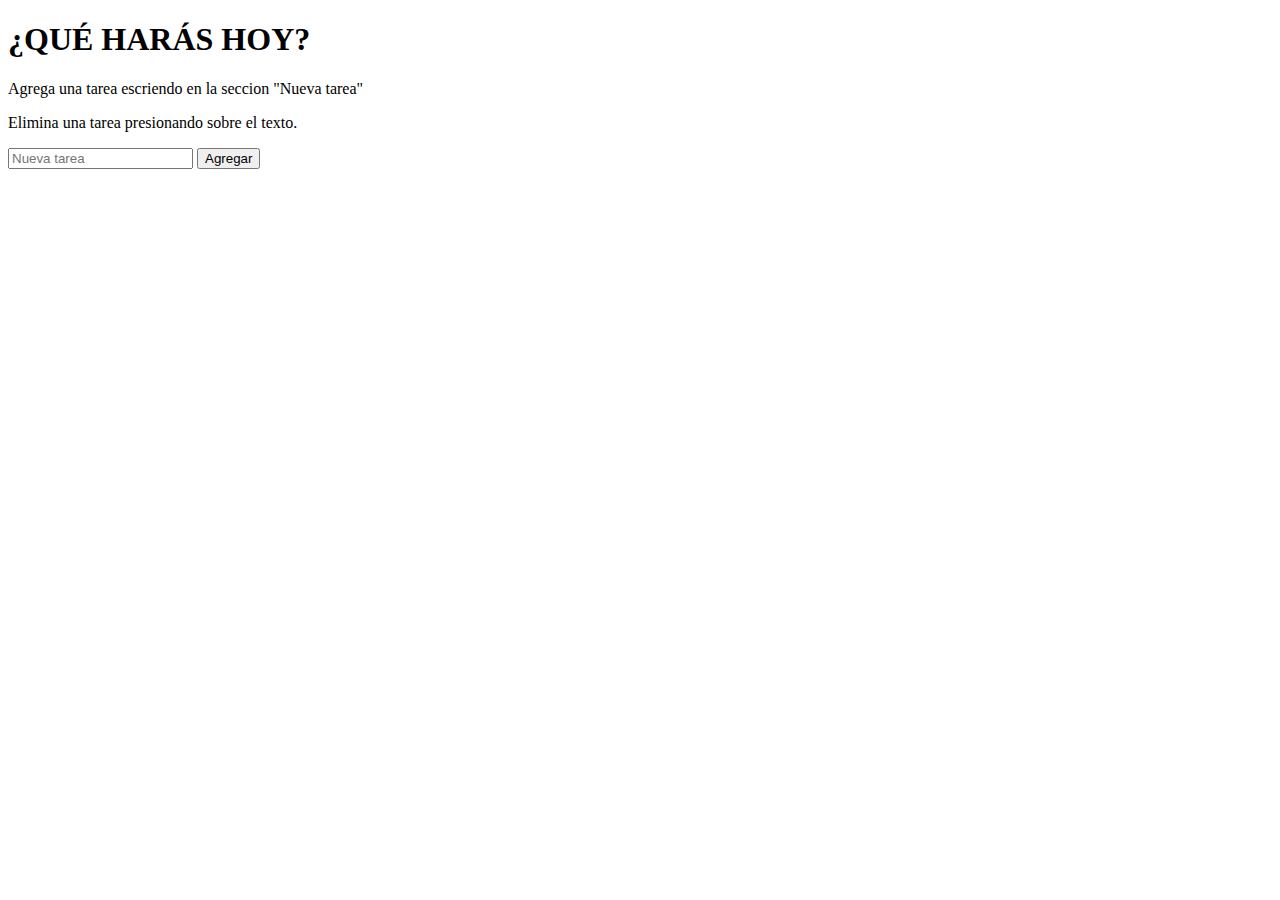
==== index.html @ b6a769a4 "Rename index_014718.html to index.html" ====
<!DOCTYPE html>
<html>
    <head>
        <meta charset = "UTF-8">
        <title> TO-DO LIST</title>
        <link rel = "stylesheet" href="style.css">
    </head>
    <body>
        <h1> ¿QUÉ HARÁS HOY?</h1>
        <div id = elementos> <!--Elementos que forman la pagina-->
            <div class = "indicaciones">
                <p id = "primero">Agrega una tarea escriendo en la seccion "Nueva tarea"</p>
                <p id = "segundo">Elimina una tarea presionando sobre el texto.</p>
            </div>
            
            <div class = "seccionInput">
                 <input id = "input" placeholder = "Nueva tarea">
                 <button id = "entrada">Agregar</button>
            </div>
            
            <div class ="tareas">
                <ul id = "lista"></ul>
            </div>
        <!--ul es la lista desordenada de elementos li-->
        <!--li hace referencia a los elementos de la lista-->
        </div>
    </body>
    <script src="script.js"></script>
</html>
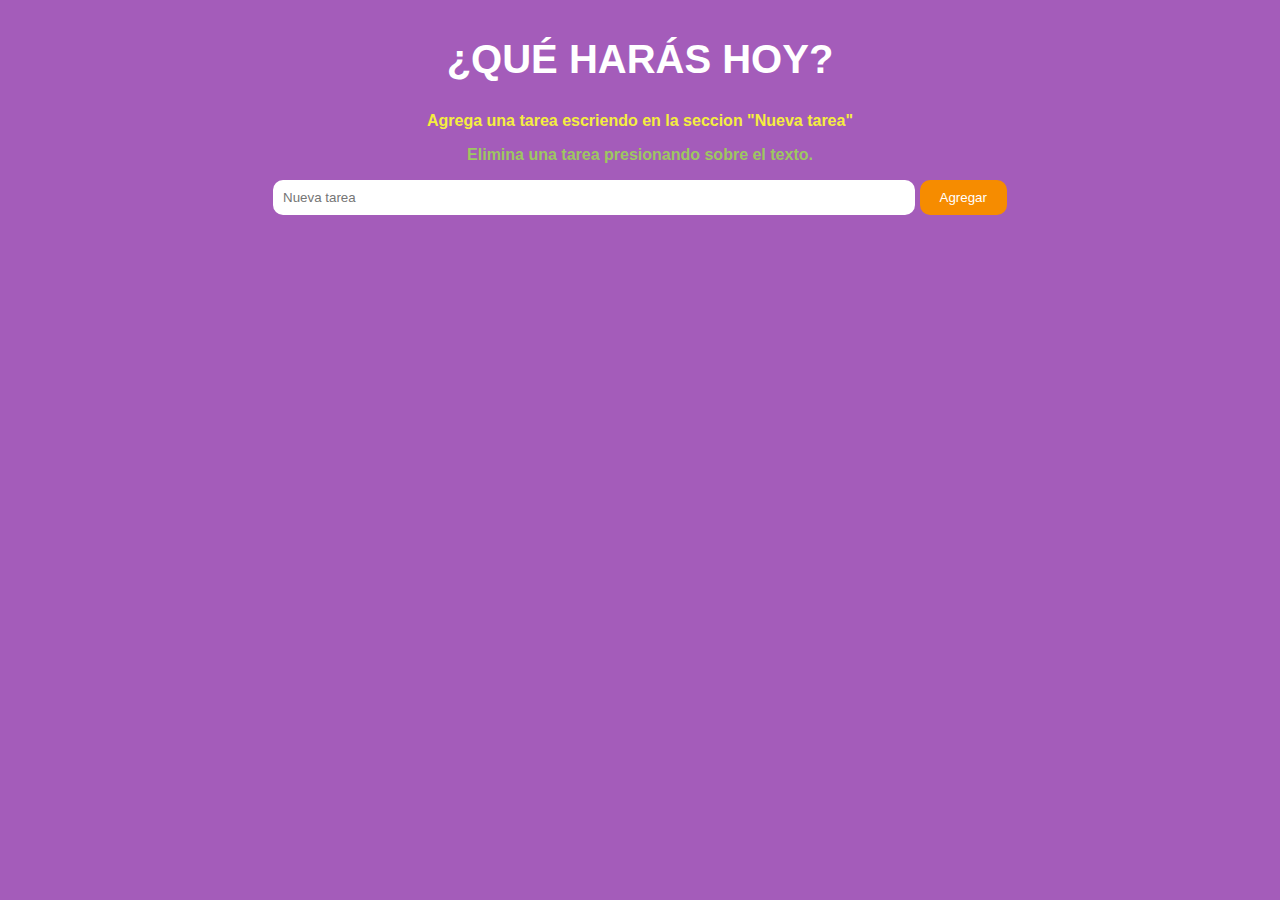
==== commit db111b97: "Proyecto final de Programando" ====
--- a/index.html
+++ b/index.html
@@ -26,4 +26,4 @@
         </div>
     </body>
     <script src="script.js"></script>
-</html>
+</html>--- a/style.css
+++ b/style.css
@@ -0,0 +1,83 @@
+
+body {
+	background: #a45cba;
+	text-align: center;
+	font-family: 'Lucida Sans', Geneva, Verdana, sans-serif ;
+
+}
+
+#elementos {
+	margin: 30px 0px;
+	font-weight: bold;
+    justify-content: space-between;
+    padding-inline: 10px;
+
+}
+
+h1 {
+	color: #ffffff;
+	text-transform: uppercase;
+	font-weight: 800;
+    font-size: 2.5em;
+    font-family: cursive,'Trebuchet MS','Lucida Sans Unicode', sans-serif;
+    padding-top: 10px;
+}
+
+p {
+	font-weight: 600;
+}
+
+#primero {
+	margin-top: 10px;
+	color: #f5ee3f;
+}
+
+#segundo {
+	color: #9ec761;
+
+}
+
+#entrada {
+	border: rgba(245, 222, 179, 0.782) ;
+	padding: 10px 20px;
+	border-radius: 10px;
+	color: #ffffff;
+	background-color: #f68c00;
+	font-weight: normal;
+    box-sizing: border-box;
+}
+
+#entrada:hover{
+	background-color: #11cce5;
+	color: #ebebeb;
+}
+
+#lista{
+	text-align: left;
+	margin-top: 20px;
+    padding-inline: 40px;
+}
+
+li{
+	list-style:none ;
+	padding: 10px 10px;
+	color:black;
+	text-transform: capitalize;
+	font-weight: 600;
+	border: 2px #aba65fab;
+	border-radius: 10px;
+	margin-bottom: 10px;
+	background: #d3c638;
+    font-size: 1rem;
+}
+
+li:hover {
+	background: #52ae615d;
+}
+
+input {
+	border-radius: 10px;
+	min-width: 50%;
+	padding: 10px;
+	border: none;
+}
